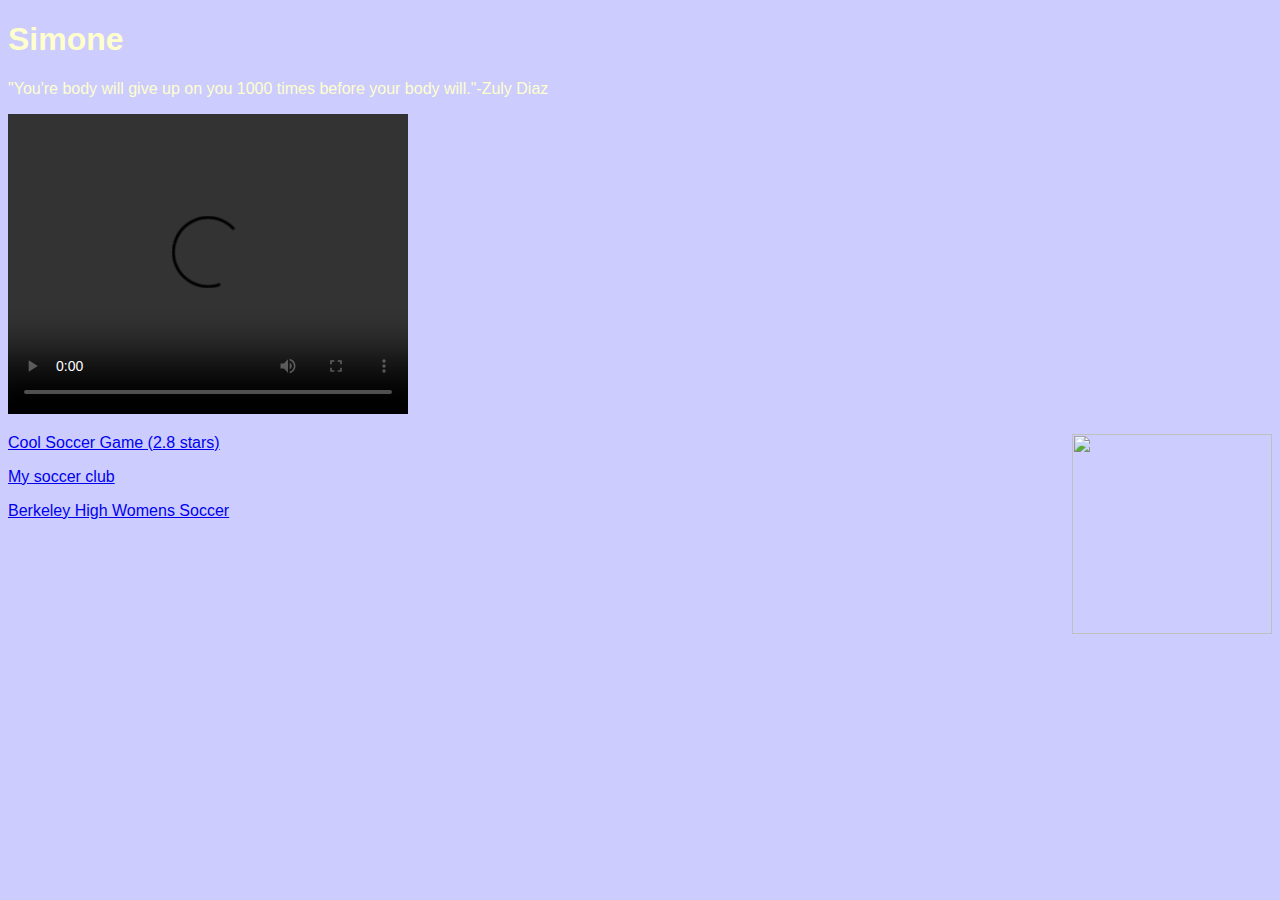
==== index.html @ 4c3029a6 "Add files via upload" ====
<!DOCTYPE html>
<html>
<head>
	<link rel="stylesheet" href="style.css">
</head>
<h1>Simone</h1>
<body>
	<p>"You're body will give up on you 1000 times before your body will."-Zuly Diaz</p>
	<p><video width="400" height="300" controls>
		<source src=https://www.youtube.com/watch?v=z8aNT2o95VU type="video/mp4"></video> </p>
	<p><img src=https://i.ytimg.com/vi/0k7oMCq0Oe0/maxresdefault.jpg align="right" style="width:200px;height:200px;"> </p>
	<p> <a href="https://www.htmlgames.com/game/Table+Soccer">Cool Soccer Game (2.8 stars)</a></p>
	<p> <a href="http://www.accmavericks.com/">My soccer club</a></p>
	<p> <a href="https://www.berkeleywomenssoccer.com/">Berkeley High Womens Soccer</a></p>
	</body>
---- style.css ----
body {background-color:#ccccff;color:#ffffcc; font-family:"Comic Sans MS", cursive, sans-serif;}
h1{color:#ffffcc; font-family:"Comic Sans MS", cursive, sans-serif;}
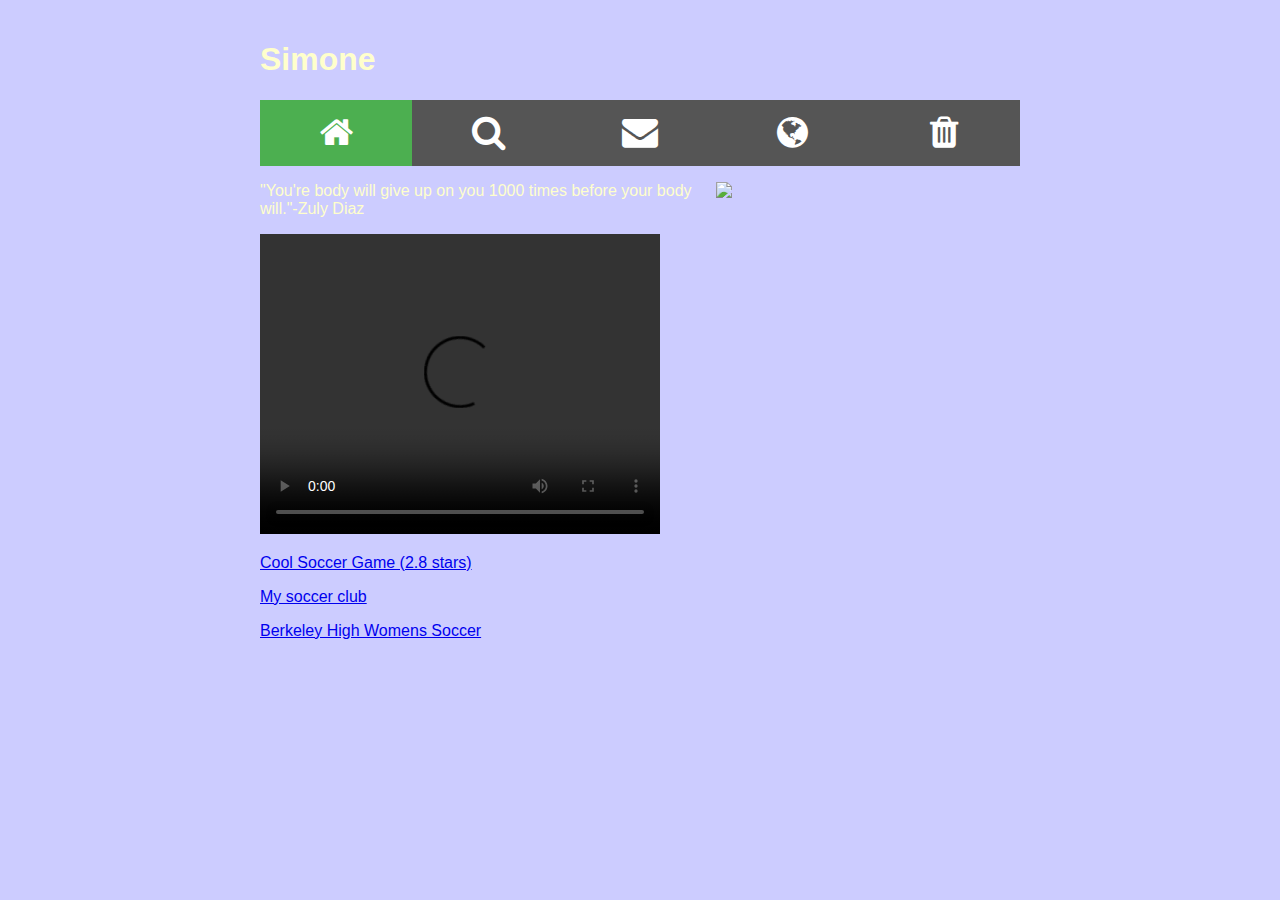
==== commit 71506c3e: "Add files via upload" ====
--- a/index.html
+++ b/index.html
@@ -5,12 +5,27 @@
 	<link rel="stylesheet" href="style.css">
 </head>
 <h1>Simone</h1>
+<!-- Add icon bar -->
+
+<link rel="stylesheet" href="https://cdnjs.cloudflare.com/ajax/libs/font-awesome/4.7.0/css/font-awesome.min.css">
+<div class="icon-bar">
+  <a class="active" href="#"><i class="fa fa-home"></i></a>
+  <a href="#"><i class="fa fa-search"></i></a>
+  <a href="newsletter.html"><i class="fa fa-envelope"></i></a>
+  <a href="#"><i class="fa fa-globe"></i></a>
+  <a href="#"><i class="fa fa-trash"></i></a>
+</div>
+
 <body>
+	<p><img src=https://i.ytimg.com/vi/0k7oMCq0Oe0/maxresdefault.jpg align="right"> </p>
 	<p>"You're body will give up on you 1000 times before your body will."-Zuly Diaz</p>
 	<p><video width="400" height="300" controls>
 		<source src=https://www.youtube.com/watch?v=z8aNT2o95VU type="video/mp4"></video> </p>
-	<p><img src=https://i.ytimg.com/vi/0k7oMCq0Oe0/maxresdefault.jpg align="right" style="width:200px;height:200px;"> </p>
+	<!-- style="width:300px;height:200px;" -->
 	<p> <a href="https://www.htmlgames.com/game/Table+Soccer">Cool Soccer Game (2.8 stars)</a></p>
 	<p> <a href="http://www.accmavericks.com/">My soccer club</a></p>
 	<p> <a href="https://www.berkeleywomenssoccer.com/">Berkeley High Womens Soccer</a></p>
 	</body>
+
+
+<p></p>
--- a/style.css
+++ b/style.css
@@ -1,2 +1,147 @@
 body {background-color:#ccccff;color:#ffffcc; font-family:"Comic Sans MS", cursive, sans-serif;}
 h1{color:#ffffcc; font-family:"Comic Sans MS", cursive, sans-serif;}
+* {
+  box-sizing: border-box;
+}
+
+body {
+  font-family: Arial;
+  margin: 0 auto; /* Center website */
+  max-width: 800px; /* Max width */
+  padding: 20px;
+}
+
+img {
+	display: block;
+	margin-left:auto;
+	margin-right:auto;
+	width:40%;
+}
+
+/*Rating starts here*/
+.heading {
+  font-size: 25px;
+  margin-right: 25px;
+}
+
+.fa {
+  font-size: 25px;
+}
+
+.checked {
+  color: orange;
+}
+
+/* Three column layout */
+.side {
+  float: left;
+  width: 15%;
+  margin-top: 10px;
+}
+
+.middle {
+  float: left;
+  width: 70%;
+  margin-top: 10px;
+}
+
+/* Place text to the right */
+.right {
+  text-align: right;
+}
+
+/* Clear floats after the columns */
+.row:after {
+  content: "";
+  display: table;
+  clear: both;
+}
+
+/* The bar container */
+.bar-container {
+  width: 100%;
+  background-color: #f1f1f1;
+  text-align: center;
+  color: white;
+}
+
+/* Individual bars */
+.bar-5 {width: 0%; height: 18px; background-color: #4CAF50;}
+.bar-4 {width: 0%; height: 18px; background-color: #2196F3;}
+.bar-3 {width: 0%; height: 18px; background-color: #00bcd4;}
+.bar-2 {width: 0%; height: 18px; background-color: #ff9800;}
+.bar-1 {width: 0%; height: 18px; background-color: #f44336;}
+
+/* Responsive layout - make the columns stack on top of each other instead of next to each other */
+@media (max-width: 400px) {
+  .side, .middle {
+    width: 100%;
+  }
+  /* Hide the right column on small screens */
+  .right {
+    display: none;
+  }
+}
+
+/*Newsletter starts here*/
+/* Style the form element with a border around it */
+form {
+  border: 2px solid#ffcc00;
+}
+
+/* Add some padding and a grey background color to containers */
+.container {
+  padding: 20px;
+  background-color: #ffcc00;
+}
+
+/* Style the input elements and the submit button */
+input[type=text], input[type=submit] {
+  width: 50%;
+  padding: 12px;
+  margin: 8px 0;
+  display: inline-block;
+  border: 1px solid #ccc;
+  box-sizing: border-box;
+}
+
+/* Add margins to the checkbox */
+input[type=checkbox] {
+  margin-top: 16px;
+}
+
+/* Style the submit button */
+input[type=submit] {
+  background-color: #4CAF50;
+  color: white;
+  border: none;
+}
+
+
+/*Icon bar starts here*/
+input[type=submit]:hover {
+  opacity: 0.8;
+}
+.icon-bar {
+  width: 100%; /* Full-width */
+  background-color: #555; /* Dark-grey background */
+  overflow: auto; /* Overflow due to float */
+}
+
+.icon-bar a {
+  float: left; /* Float links side by side */
+  text-align: center; /* Center-align text */
+  width: 20%; /* Equal width (5 icons with 20% width each = 100%) */
+  padding: 12px 0; /* Some top and bottom padding */
+  transition: all 0.3s ease; /* Add transition for hover effects */
+  color: white; /* White text color */
+  font-size: 36px; /* Increased font size */
+}
+
+.icon-bar a:hover {
+  background-color: #000; /* Add a hover color */
+}
+
+.active {
+  background-color: #4CAF50; /* Add an active/current color */
+}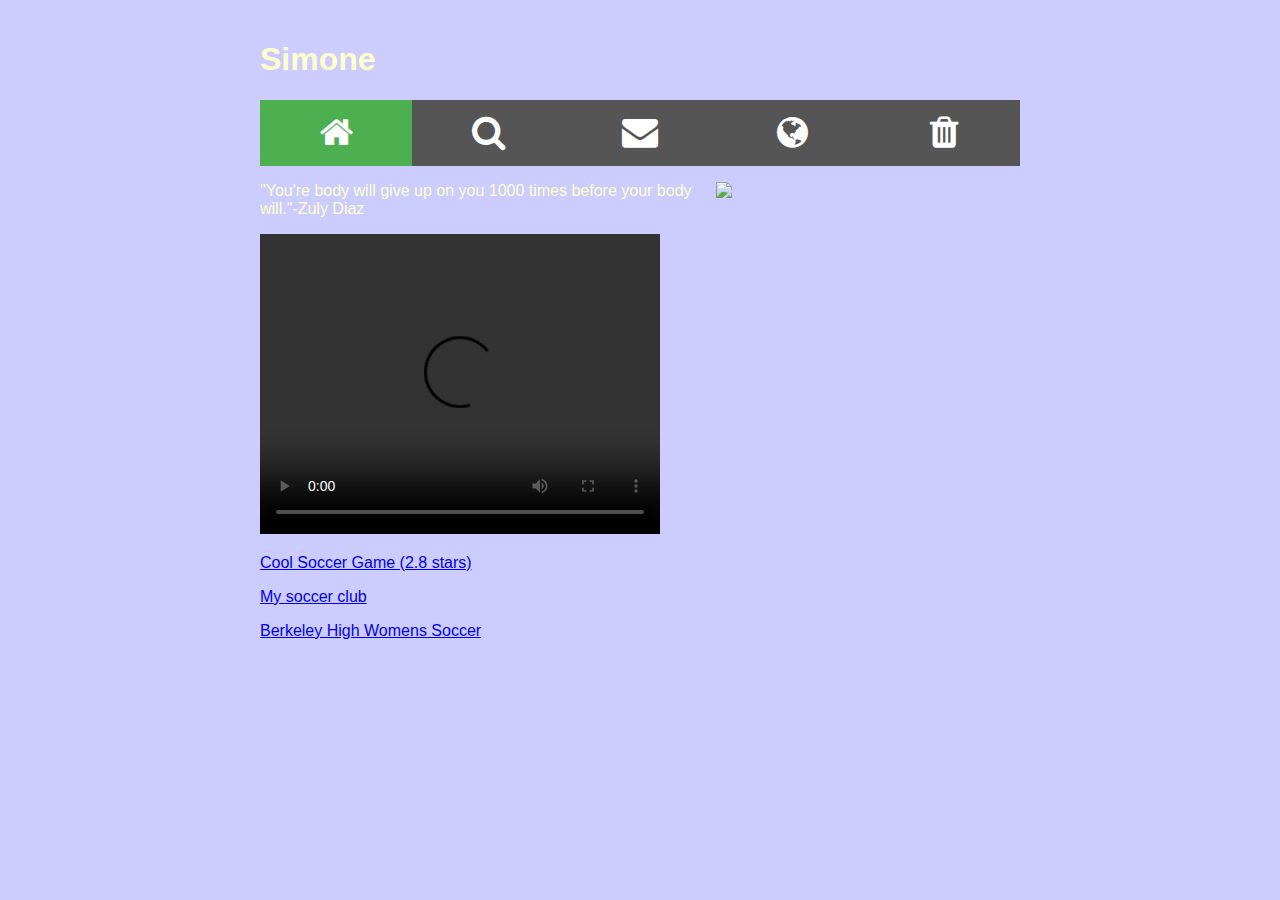
==== commit 3891092e: "Add files via upload" ====
--- a/index.html
+++ b/index.html
@@ -12,7 +12,7 @@
   <a class="active" href="#"><i class="fa fa-home"></i></a>
   <a href="#"><i class="fa fa-search"></i></a>
   <a href="newsletter.html"><i class="fa fa-envelope"></i></a>
-  <a href="#"><i class="fa fa-globe"></i></a>
+  <a href="ratings.html"><i class="fa fa-globe"></i></a>
   <a href="#"><i class="fa fa-trash"></i></a>
 </div>
 
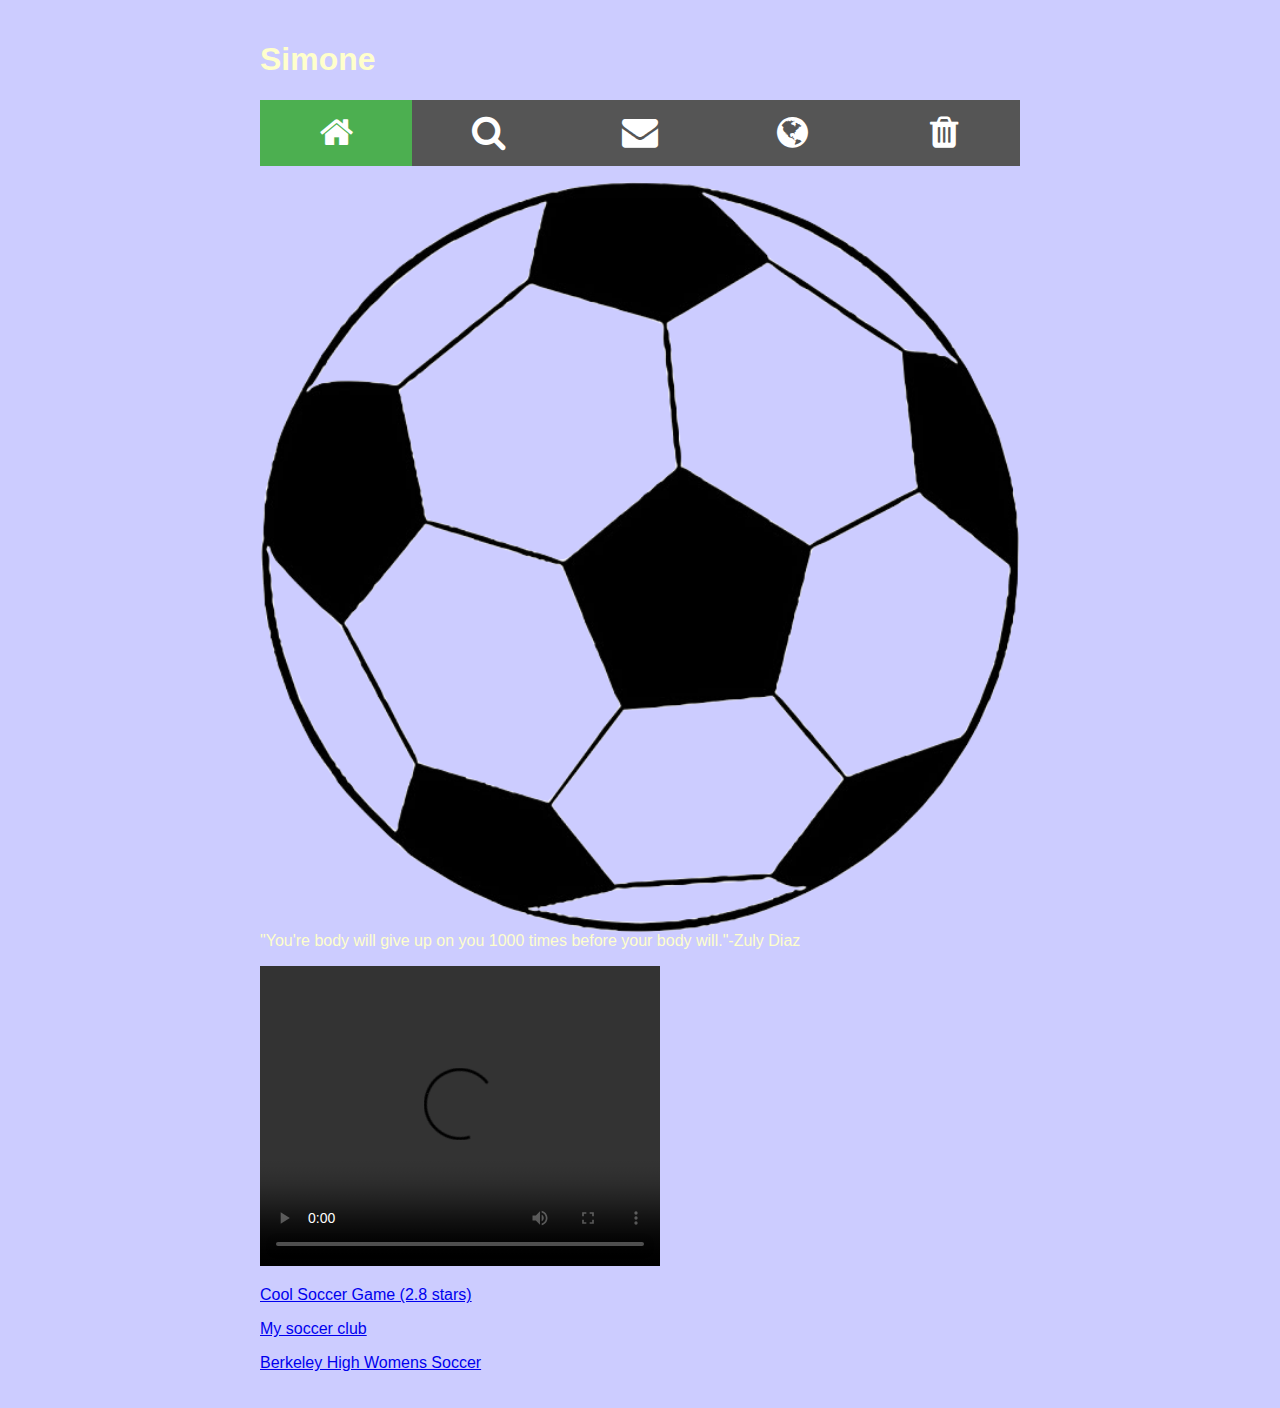
==== commit a9fcc1df: "Add files via upload" ====
--- a/index.html
+++ b/index.html
@@ -17,7 +17,7 @@
 </div>
 
 <body>
-	<p><img src=https://i.ytimg.com/vi/0k7oMCq0Oe0/maxresdefault.jpg align="right"> </p>
+	<p><img src="soccer.png" align="right"> </p>
 	<p>"You're body will give up on you 1000 times before your body will."-Zuly Diaz</p>
 	<p><video width="400" height="300" controls>
 		<source src=https://www.youtube.com/watch?v=z8aNT2o95VU type="video/mp4"></video> </p>
--- a/style.css
+++ b/style.css
@@ -1,5 +1,19 @@
 body {background-color:#ccccff;color:#ffffcc; font-family:"Comic Sans MS", cursive, sans-serif;}
-h1{color:#ffffcc; font-family:"Comic Sans MS", cursive, sans-serif;}
+h1{color:#ffffcc; 
+  font-family:"Comic Sans MS", cursive, sans-serif;
+  animation-duration: 3s;
+  animation-name: slidein;
+  animation-iteration-count: infinite;}
+@keyframes slidein{
+    from {
+      margin-left: 100%;
+      width: 200%;
+    }
+    to {
+      margin-left: 0%;
+      width: 100%;
+    }
+  }
 * {
   box-sizing: border-box;
 }
@@ -15,8 +29,11 @@
 	display: block;
 	margin-left:auto;
 	margin-right:auto;
-	width:40%;
+	width:100%;
+  animation-duration:3s;
+  animation-name: slidein;
 }
+
 
 /*Rating starts here*/
 .heading {
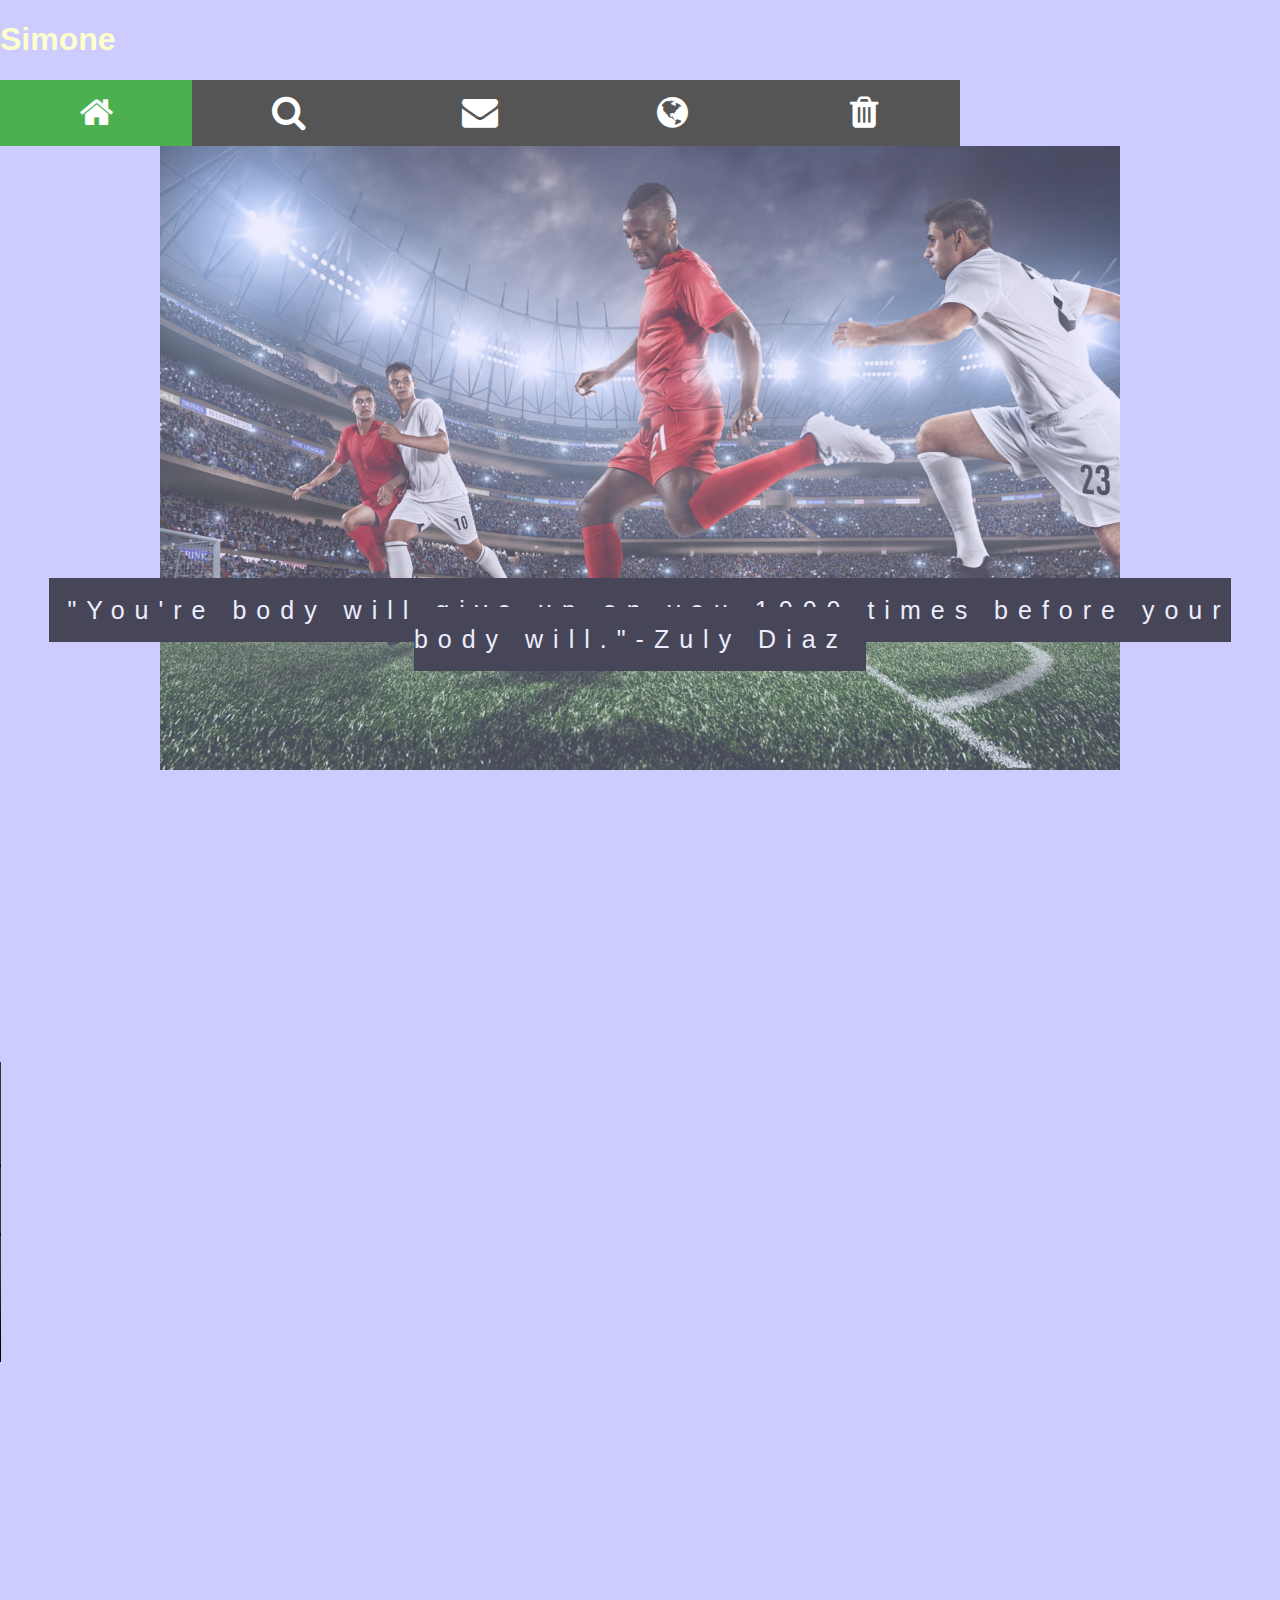
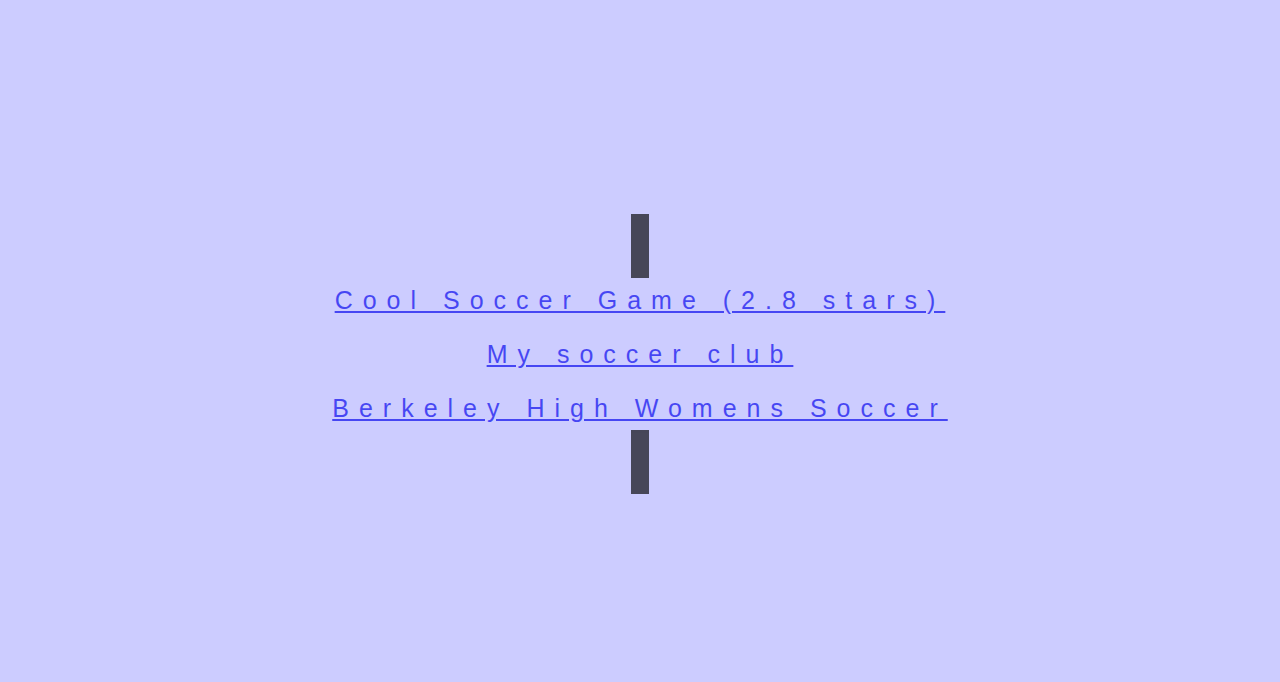
==== commit 4f063d64: "Add files via upload" ====
--- a/index.html
+++ b/index.html
@@ -17,14 +17,24 @@
 </div>
 
 <body>
-	<p><img src="soccer.png" align="right"> </p>
-	<p>"You're body will give up on you 1000 times before your body will."-Zuly Diaz</p>
+
+	<div class="bgimg1">
+		<div class= "caption">
+			<span class= "border">"You're body will give up on you 1000 times before your body will."-Zuly Diaz</span>
+		</div></div>
 	<p><video width="400" height="300" controls>
 		<source src=https://www.youtube.com/watch?v=z8aNT2o95VU type="video/mp4"></video> </p>
 	<!-- style="width:300px;height:200px;" -->
-	<p> <a href="https://www.htmlgames.com/game/Table+Soccer">Cool Soccer Game (2.8 stars)</a></p>
+	<div class= "bgimg2">
+		<div class="caption">
+			<span class= "border">
+				<p> <a href="https://www.htmlgames.com/game/Table+Soccer">Cool Soccer Game (2.8 stars)</a></p>
 	<p> <a href="http://www.accmavericks.com/">My soccer club</a></p>
 	<p> <a href="https://www.berkeleywomenssoccer.com/">Berkeley High Womens Soccer</a></p>
+			</span>
+
+		</div>
+	</div>
 	</body>
 
 
--- a/style.css
+++ b/style.css
@@ -18,13 +18,52 @@
   box-sizing: border-box;
 }
 
-body {
+body, html {
+  height: 100%;
   font-family: Arial;
-  margin: 0 auto; /* Center website */
-  max-width: 800px; /* Max width */
-  padding: 20px;
-}
-
+  margin: 0 auto;
+  color:#777; /* Center website */
+  /*max-width: 800px; /* Max width */
+  /*padding: 20px;*/
+}
+p span{background-color:#777;}
+.bgimg1, .bgimg2, .bgimg3{
+  position:relative;
+  opacity:0.65;
+  background-attachment: fixed;
+  background-position:center;
+  background-repeat:no-repeat;
+  background-size:75%
+  ;
+}
+.bgimg1{
+  background-image:url("bgimg1.jpg");
+  min-height:100%;
+}
+
+.bgimg2{
+  background-image:url("bgimg2.jpg");
+  min-height:100%;
+}
+.bgimg3{
+  background-image:url("bgimg3.jpeg");
+  min-height:100%;
+}
+.caption{
+  position:absolute;
+  left: 0;
+  top: 50%;
+  width: 100%;
+  text-align: center;
+  color: #000;
+}
+.caption span.border{
+  background-color: #000;
+  color: #fff;
+  padding: 18px;
+  font-size: 25px;
+  letter-spacing: 10px;
+}
 img {
 	display: block;
 	margin-left:auto;
@@ -140,9 +179,10 @@
   opacity: 0.8;
 }
 .icon-bar {
-  width: 100%; /* Full-width */
+  width: 75%; /* Full-width */
   background-color: #555; /* Dark-grey background */
   overflow: auto; /* Overflow due to float */
+  background-position: center;
 }
 
 .icon-bar a {
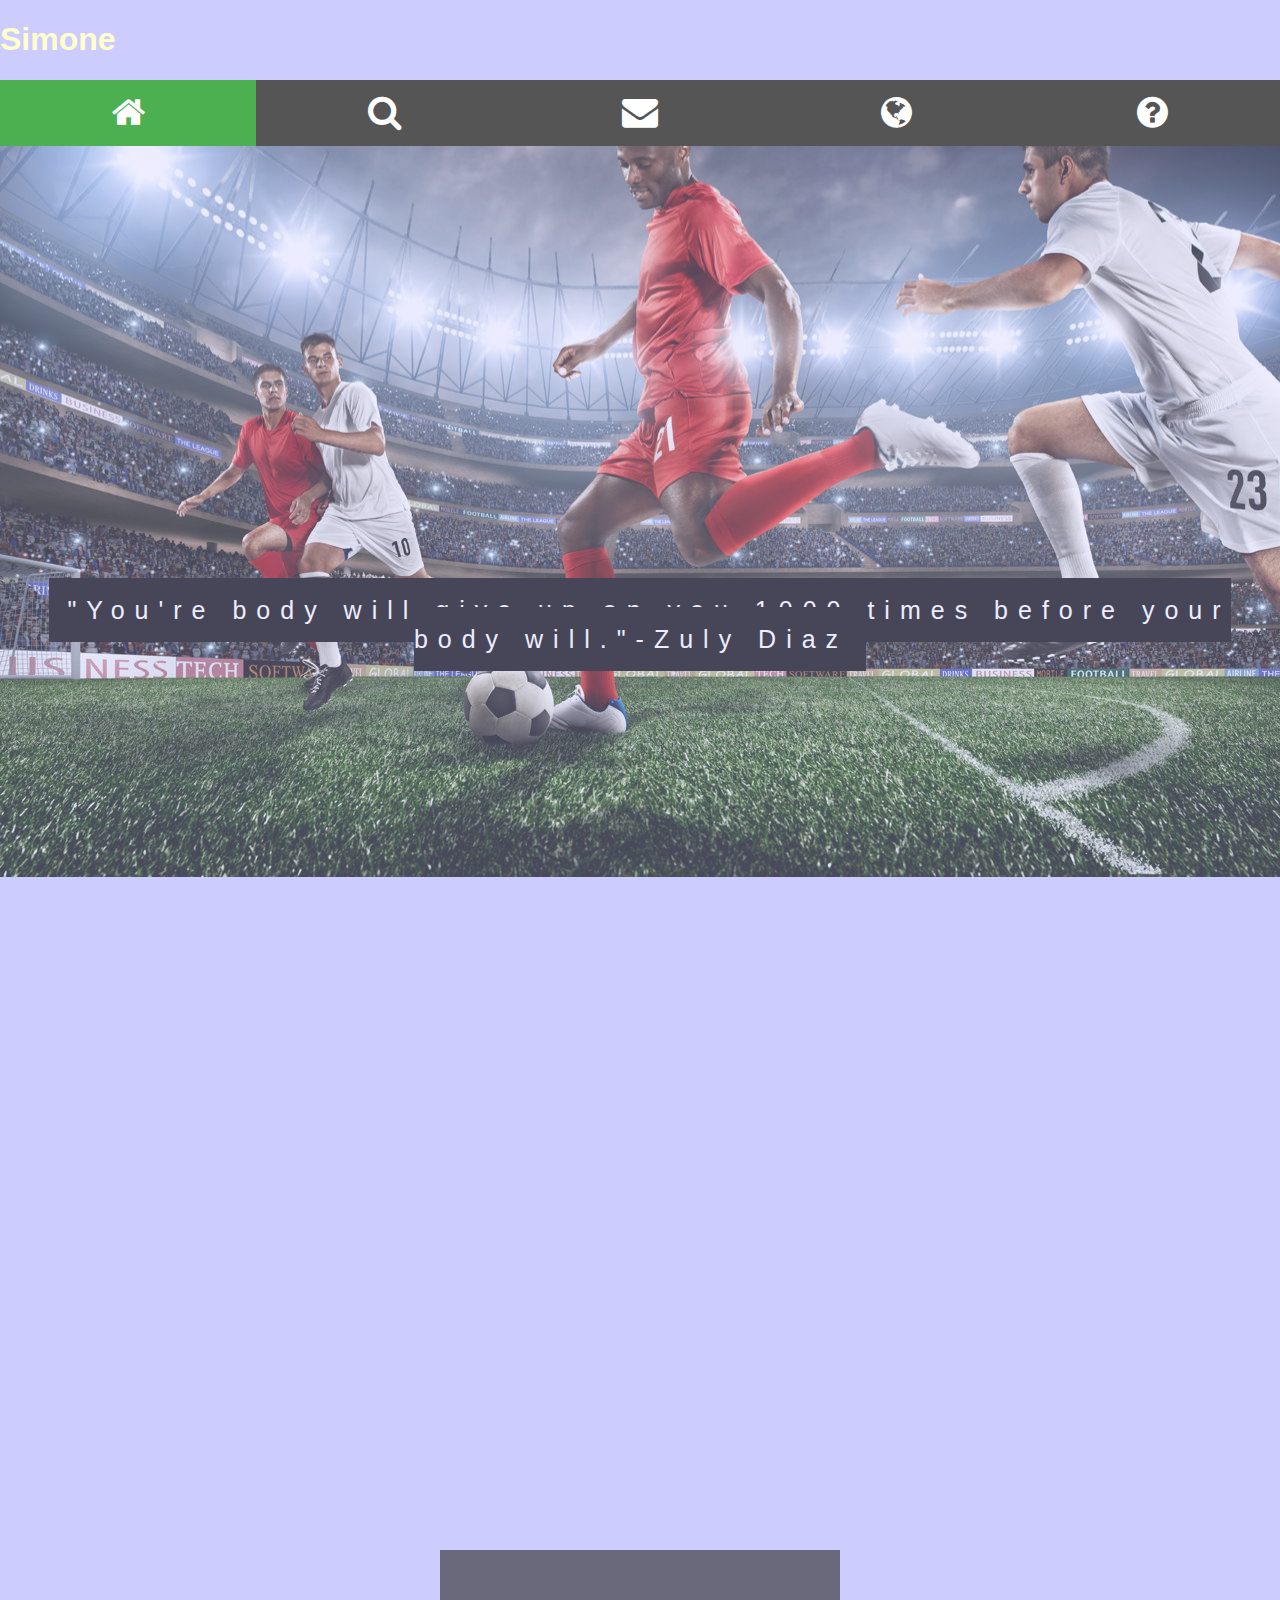
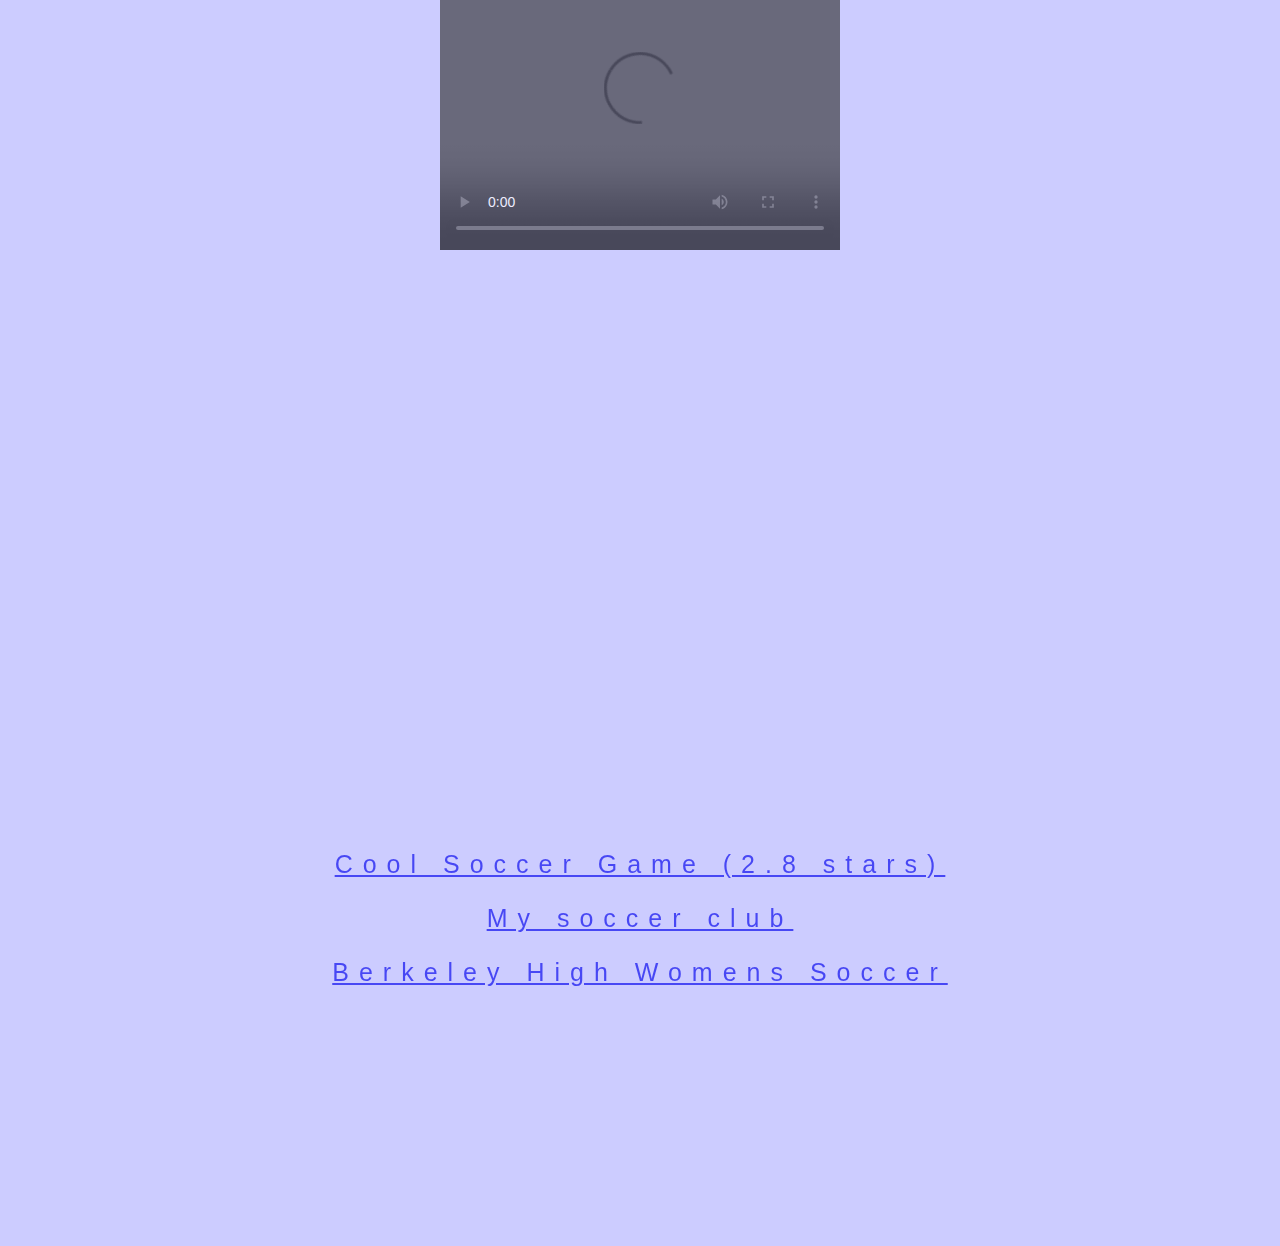
==== commit 29c4c22d: "Add files via upload" ====
--- a/index.html
+++ b/index.html
@@ -13,7 +13,7 @@
   <a href="#"><i class="fa fa-search"></i></a>
   <a href="newsletter.html"><i class="fa fa-envelope"></i></a>
   <a href="ratings.html"><i class="fa fa-globe"></i></a>
-  <a href="#"><i class="fa fa-trash"></i></a>
+  <a href="faq.html"><i class="fa fa-question-circle"></i></a>
 </div>
 
 <body>
@@ -22,12 +22,17 @@
 		<div class= "caption">
 			<span class= "border">"You're body will give up on you 1000 times before your body will."-Zuly Diaz</span>
 		</div></div>
+<div class="bgimg3"><div class="caption">
+			<span class= "border" style= "background-color:transparent;">
 	<p><video width="400" height="300" controls>
 		<source src=https://www.youtube.com/watch?v=z8aNT2o95VU type="video/mp4"></video> </p>
-	<!-- style="width:300px;height:200px;" -->
+		</span></div></div>
+	
+
+
 	<div class= "bgimg2">
 		<div class="caption">
-			<span class= "border">
+			<span class= "border" style= "background-color:transparent;">
 				<p> <a href="https://www.htmlgames.com/game/Table+Soccer">Cool Soccer Game (2.8 stars)</a></p>
 	<p> <a href="http://www.accmavericks.com/">My soccer club</a></p>
 	<p> <a href="https://www.berkeleywomenssoccer.com/">Berkeley High Womens Soccer</a></p>
--- a/style.css
+++ b/style.css
@@ -33,8 +33,13 @@
   background-attachment: fixed;
   background-position:center;
   background-repeat:no-repeat;
-  background-size:75%
+  background-size:100%
   ;
+}
+h2 {color:#F0E68C;}
+video{
+  display:block;
+  margin:0 auto;
 }
 .bgimg1{
   background-image:url("bgimg1.jpg");
@@ -48,6 +53,8 @@
 .bgimg3{
   background-image:url("bgimg3.jpeg");
   min-height:100%;
+  background-size:120%
+  ;
 }
 .caption{
   position:absolute;
@@ -64,14 +71,7 @@
   font-size: 25px;
   letter-spacing: 10px;
 }
-img {
-	display: block;
-	margin-left:auto;
-	margin-right:auto;
-	width:100%;
-  animation-duration:3s;
-  animation-name: slidein;
-}
+
 
 
 /*Rating starts here*/
@@ -179,7 +179,7 @@
   opacity: 0.8;
 }
 .icon-bar {
-  width: 75%; /* Full-width */
+  width: 100%; /* Full-width */
   background-color: #555; /* Dark-grey background */
   overflow: auto; /* Overflow due to float */
   background-position: center;
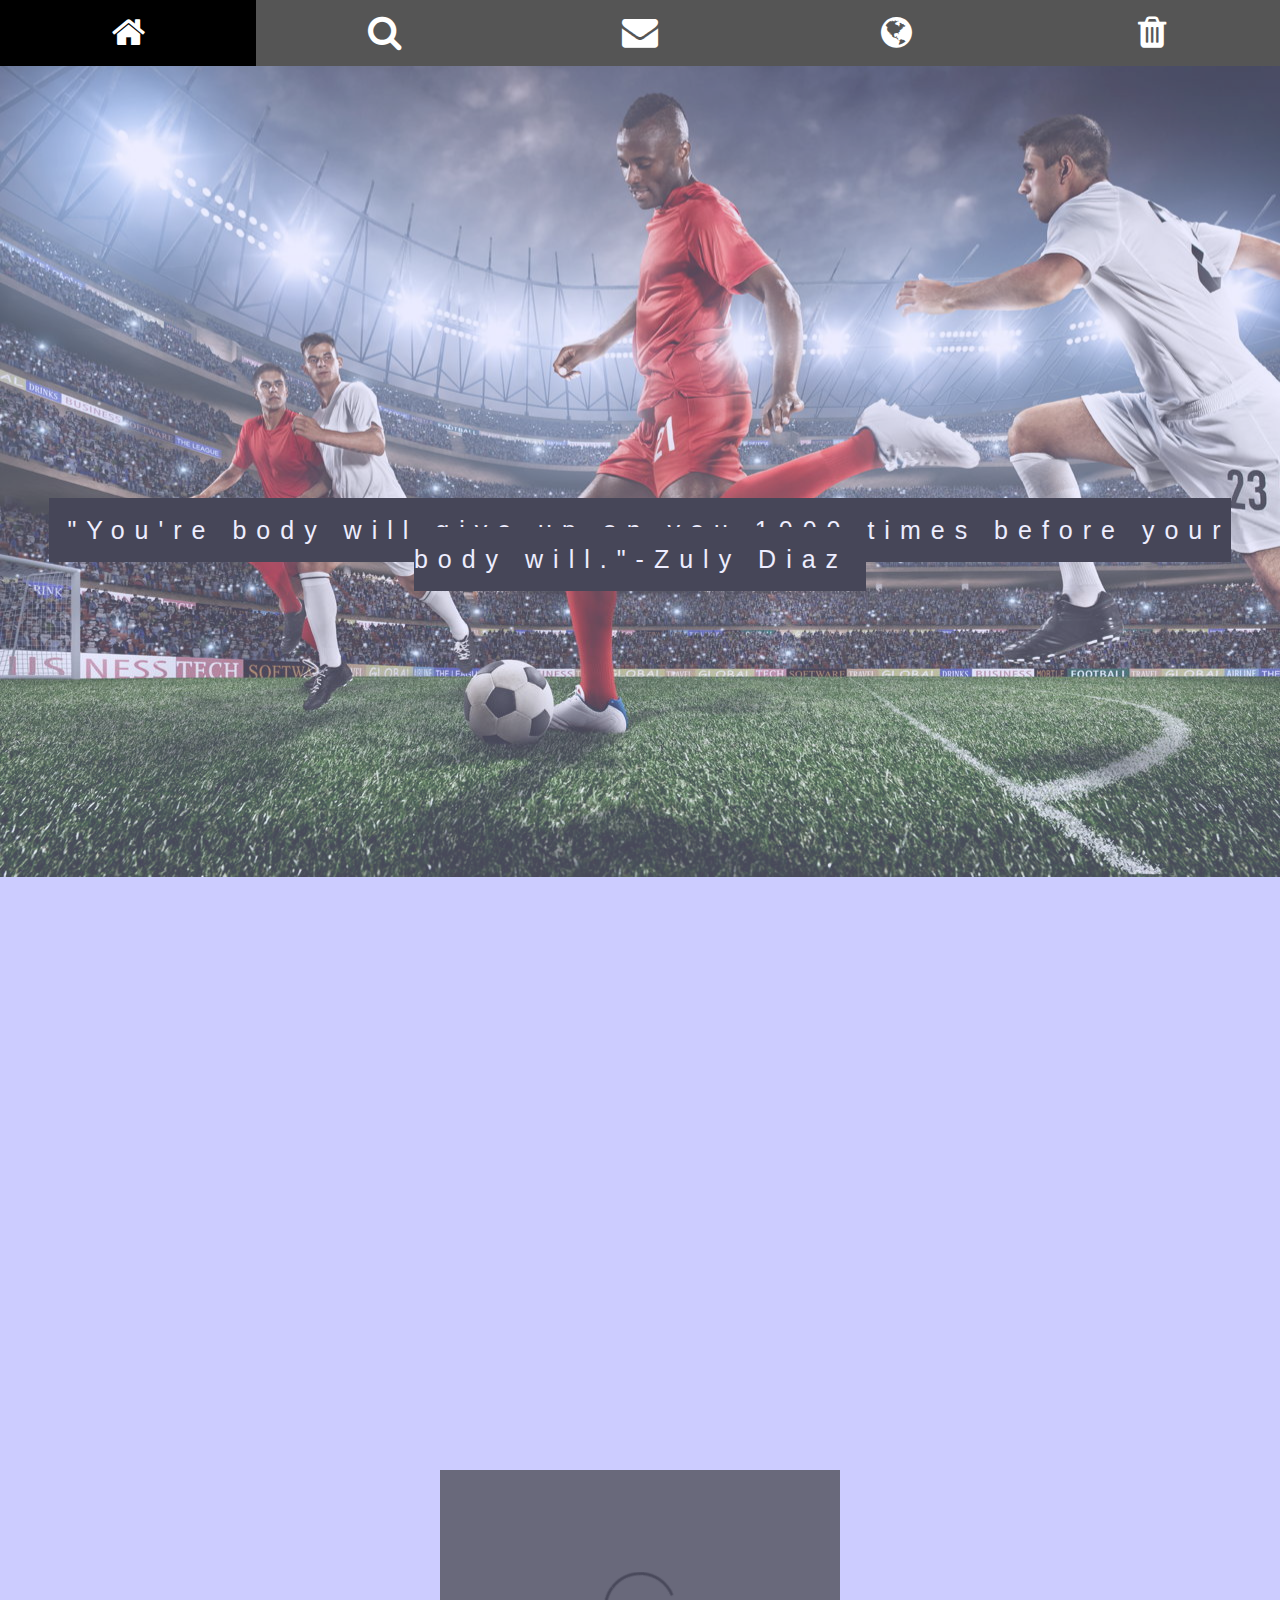
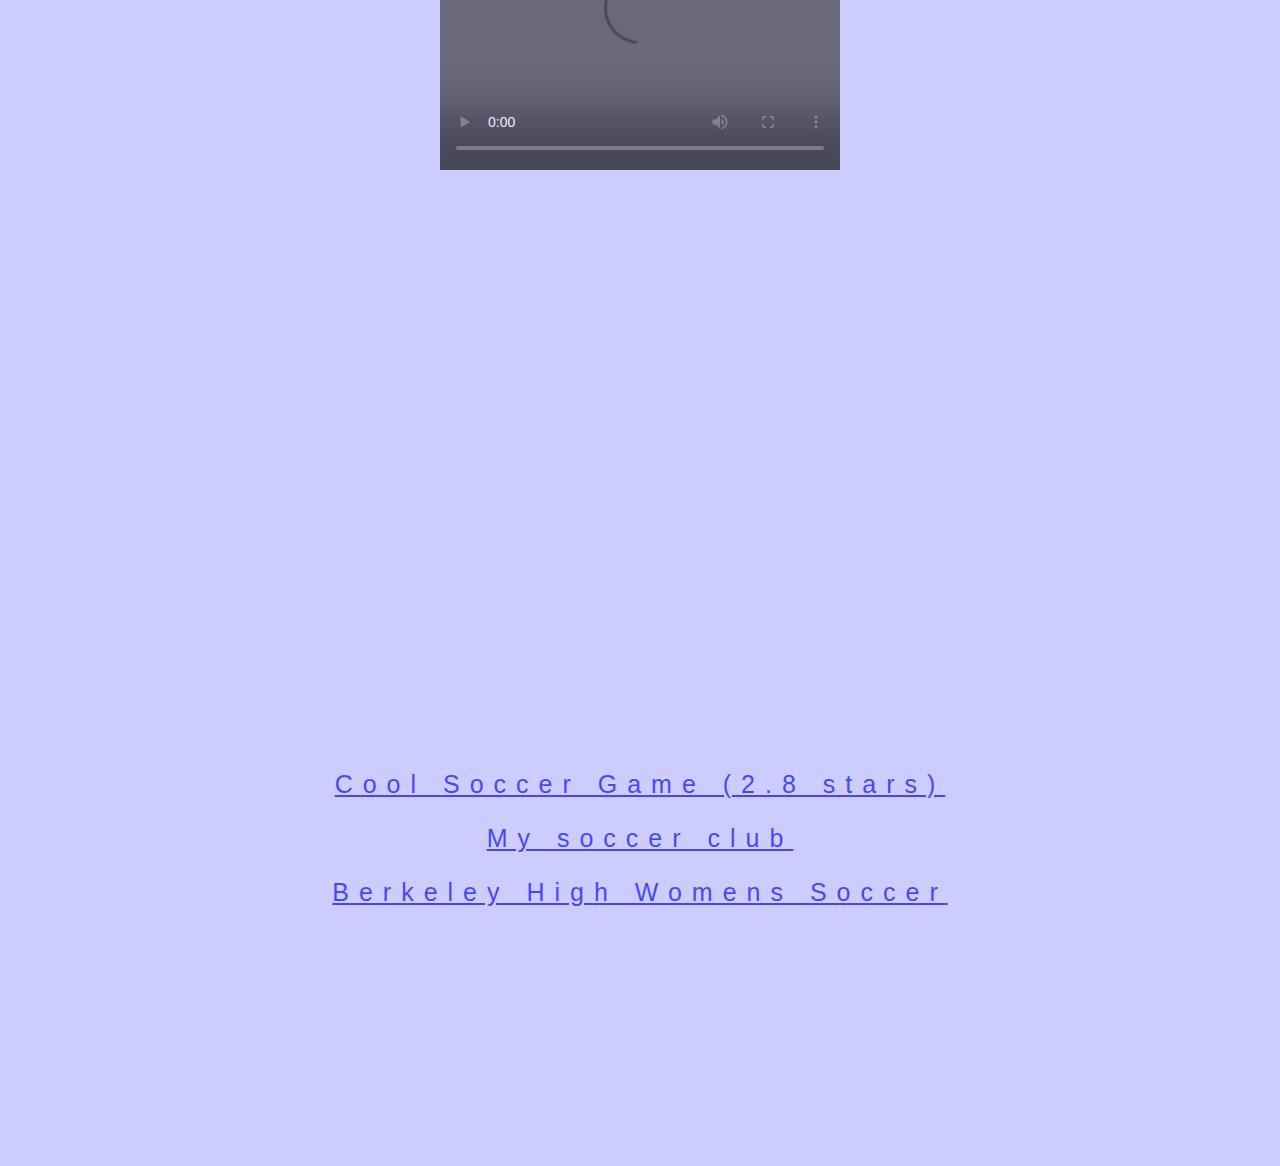
==== commit c726631c: "Add files via upload" ====
--- a/index.html
+++ b/index.html
@@ -4,8 +4,8 @@
 <head>
 	<link rel="stylesheet" href="style.css">
 </head>
-<h1>Simone</h1>
-<!-- Add icon bar -->
+<!-- <h1>Simone</h1>
+ --><!-- Add icon bar -->
 
 <link rel="stylesheet" href="https://cdnjs.cloudflare.com/ajax/libs/font-awesome/4.7.0/css/font-awesome.min.css">
 <div class="icon-bar">
@@ -13,7 +13,7 @@
   <a href="#"><i class="fa fa-search"></i></a>
   <a href="newsletter.html"><i class="fa fa-envelope"></i></a>
   <a href="ratings.html"><i class="fa fa-globe"></i></a>
-  <a href="faq.html"><i class="fa fa-question-circle"></i></a>
+  <a href="#"><i class="fa fa-trash"></i></a>
 </div>
 
 <body>
--- a/style.css
+++ b/style.css
@@ -1,9 +1,9 @@
 body {background-color:#ccccff;color:#ffffcc; font-family:"Comic Sans MS", cursive, sans-serif;}
-h1{color:#ffffcc; 
+/*h1{color:#ffffcc; 
   font-family:"Comic Sans MS", cursive, sans-serif;
   animation-duration: 3s;
   animation-name: slidein;
-  animation-iteration-count: infinite;}
+  animation-iteration-count: infinite;}*/
 @keyframes slidein{
     from {
       margin-left: 100%;
